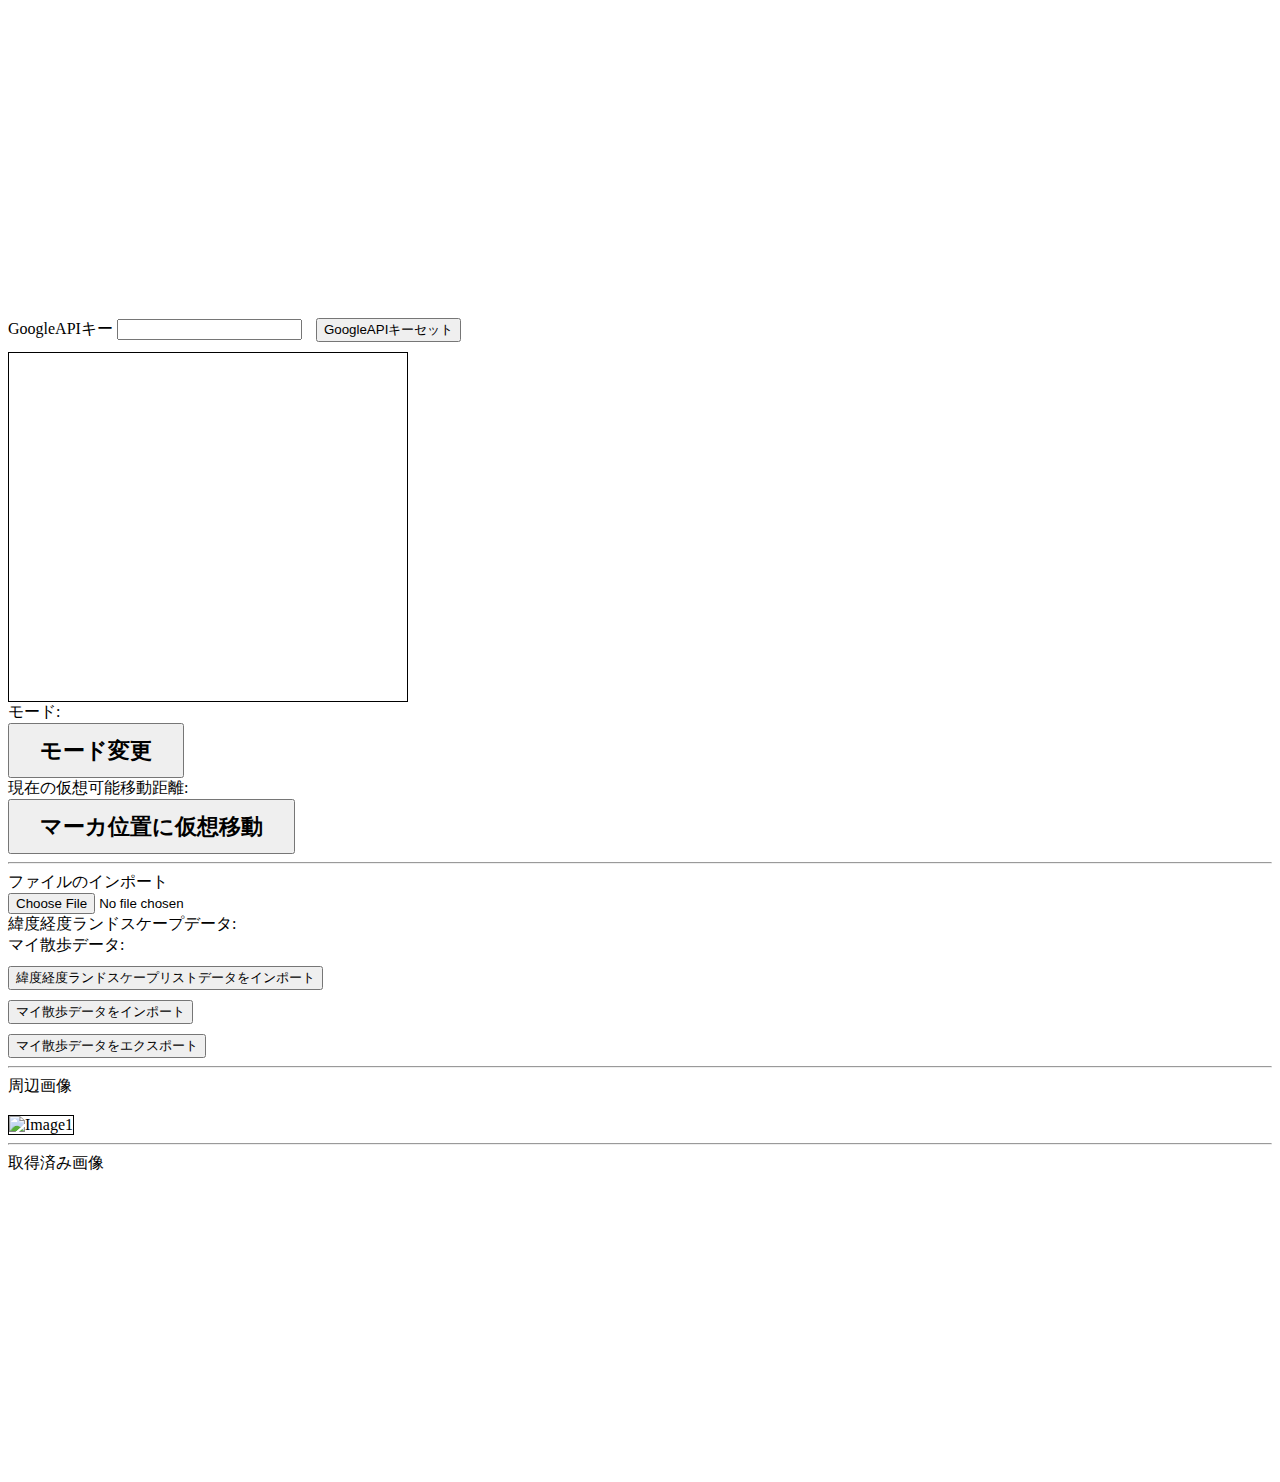
==== index.html @ 6e7190c7 "Add files via upload" ====
<!DOCTYPE HTML>
<html lang="ja">
<head>
<meta charset="UTF-8">
<meta name="viewport" content="initial-scale=1.0, user-scalable=yes">
<title>GoogleMapAPIテスト</title>
<link rel="stylesheet" href="style2.css">
</head>
<body>
<script src="jquery-3.3.1.min.js"></script>
<div class="adbox1">
</div>
<div>
GoogleAPIキー <input type="text" name="GoogleApiKeyTextBox" id="GoogleApiKey1">
<button type="button" name="SetGoogleApiKey" value="SetGoogleApiKey" onclick="SetGoogleApiKey()" style="margin-left:10px; margin-top:10px;">GoogleAPIキーセット</button>
</div>


<div  id="map" style="margin-top:10px; width:400px; height:350px; border:1px solid;">
</div>
<div id="modeDiv">
モード:<span id="modeSpan"></span><br>
<button id="modeChange" style="font-size:1.4em; font-weight:bold; padding:10px 30px;" onclick="modeChange()">モード変更</button>
<br>
現在の仮想可能移動距離:<span id="kanoIdoKyoriSpan"></span><br>
<button id="kasoIdo" style="font-size:1.4em; font-weight:bold; padding:10px 30px;" onclick="kasoIdo()">マーカ位置に仮想移動</button>
<br>
</div>

<hr>
<div id="fileImport">
ファイルのインポート<br>
<input type="file" id="importFile_file"><br>
緯度経度ランドスケープデータ:<span id="LandScapeDataImportFlgSpan"></span><br>
マイ散歩データ:<span id="MySanpoDataImportFlgSpan"></span><br>
<button type="button" id="LandScapeDataImportButton" style="margin-top:10px;" onclick="ImportLandScapeData()">
緯度経度ランドスケープリストデータをインポート
</button><br>
<button type="button" id="MySanpoDataImportButton" style="margin-top:10px;" onclick="ImportMySanpoData()">
マイ散歩データをインポート
</button><br>
<button type="button" id="MySanpoDataExportButton" style="margin-top:10px;" onclick="ExportMySanpoData()">
マイ散歩データをエクスポート
</button><br>


</div>

<hr>
<div id="SyuhenGazoDiv">
周辺画像<br>
<span id="SyuhenGazoSpan"></span><br>
<img id="SyuhenGazoImg" border="1" src="" width="200" height="200" alt="Image1" title="Image1"><br>
</div>

<hr>
<div id="SyutokuZumiImg">
取得済み画像<br>
<span id="SyutokuZumiImgSpan"></span>
</div>

<div class="adbox1">
</div>

<div id="InitScriptTag"></div>

<script type="text/javascript" async defer>
const MODE_SANPO = 0;
const MODE_KASO_IDO = 1;

//GoogleAPIキー
var GoogleAPIKey = ''
var MapMode;
var g_MapOpts;
var g_Map;
var CurrentLat=null;
var CurrentLng=null;
var distOfSanpo= 10.0;
var g_KasoLat=null;
var g_KasoLng=null;
var PrevLat;
var PrevLng;
var IntervalId;
var g_CurrentCircle;
var g_KasoIdoCircle;
var g_GazoSearchCircle;
var g_LandScapeCircleList = [];

var g_IdoKohoMarker;
var g_IdoKohoLat;
var g_IdoKohoLng;

var g_LandScapeList=[];
var g_MySanpoData;

var g_LandScapeDataImportFlg = false;
var g_MySanpoDataImportFlg = false;

var IntervalSecond = 60000;
var GazoSearchRadius = 30.0;

//グーグルマップのMarkerオブジェクトのマップ
var MarkerMap = new Array();

var g_reader = new FileReader();
var g_File;
var fileElem = document.getElementById("importFile_file");
fileElem.onchange = function(event) {
    g_File = event.target.files[0];
};

function SetGoogleApiKey(){
	GoogleAPIKey = document.getElementById("GoogleApiKey1").value;
	Init();
}
function Init(){


	var srcURL = "https://maps.googleapis.com/maps/api/js?key=";
	srcURL += GoogleAPIKey;
	srcURL +="&callback=initMap";
	var s = document.createElement("script");
	s.src = srcURL;	

	var ele = document.getElementById("InitScriptTag");
	ele.appendChild(s);
	
	 
}

function initMap() {
	g_MapOpts = {
	zoom: 14,//ズームレベル
	center: new google.maps.LatLng(35.6807527,139.7600500)
	};
	g_Map = new google.maps.Map(document.getElementById("map"), g_MapOpts);
  
	CurrentLat=null;
	CurrentLng=null;
  
	MapMode =  MODE_SANPO;
	drawMode();
	
	//仮想移動候補のマークを初期位置にセット
	g_KasoLat = 34.7693884;
	g_KasoLng = 138.0123801;	
	//34.7693884,138.0123801,
	InitKasoKaouIdoKyoriCircle(g_KasoLat,g_KasoLng);
	InitGazoSearchCircle(g_KasoLat,g_KasoLng);
	
	InitCenterCircle(35.6807527,139.7600500);

	
	UpdateSanpoKyori();
	IntervalId = setInterval(function(){
	UpdateSanpoKyori()
	}, IntervalSecond);
	
	//仮想移動候補サークルをクリックしたときの処理
	g_KasoIdoCircle.addListener('click', function(e){
		if(MapMode == MODE_KASO_IDO){
			g_IdoKohoLat = e.latLng.lat();
			g_IdoKohoLng = e.latLng.lng();

			var retVal = IsInIdoKanoHankei(g_IdoKohoLat, g_IdoKohoLng);
			if(retVal == true){
				g_IdoKohoMarker.setPosition(new google.maps.LatLng(g_IdoKohoLat, g_IdoKohoLng));
				var a=1.0
				a++;
				
			}
			
		}
	});
	
	//画像検索範囲サークルをクリックしたときの処理
	g_GazoSearchCircle.addListener('click', function(e){
		if(MapMode == MODE_KASO_IDO){
			g_IdoKohoLat = e.latLng.lat();
			g_IdoKohoLng = e.latLng.lng();

			var retVal = IsInIdoKanoHankei(g_IdoKohoLat, g_IdoKohoLng);
			if(retVal == true){
				g_IdoKohoMarker.setPosition(new google.maps.LatLng(g_IdoKohoLat, g_IdoKohoLng));
				var a=1.0
				a++;
				
			}
			
		}
	});
	

	InitMySanpoData();
	DisplayGetGazoURLList();
	
	
}
function kasoIdo(){
	dist1 = distance(g_KasoLat, g_KasoLng, g_IdoKohoLat, g_IdoKohoLng);
	if(dist1 <= distOfSanpo){
		distOfSanpo -= dist1
		g_KasoLat = g_IdoKohoLat;
		g_KasoLng = g_IdoKohoLng;
		drawKasoKanouIdoKyori(g_KasoLat, g_KasoLng, distOfSanpo);
		drawGazoSearchCircle(g_KasoLat, g_KasoLng);
		
		spanElem = document.getElementById("kanoIdoKyoriSpan");
		spanElem.innerHTML = distOfSanpo;
		spanElem.innerHTML += "(m)";

		alert("移動しました");
		
	}
}
function modeChange(){
	if(MapMode == MODE_SANPO){
		MapMode = MODE_KASO_IDO;
		clearInterval(IntervalId);
		
	}else if(MapMode == MODE_KASO_IDO){
		MapMode = MODE_SANPO;
		IntervalId = setInterval(function(){
			UpdateSanpoKyori()
		}, IntervalSecond);
	}
	drawMode();
}

function UpdateSanpoKyori(){
	if(navigator.geolocation){
		navigator.geolocation.getCurrentPosition(
			function ( position )
			{
				var data1 = position.coords ;
				var dist = 0.0;
				var spanElem;
				// データの整理
				if(CurrentLat != null){
					PrevLat = CurrentLat;
					PrevLng = CurrentLng;
					
					dist = distance(PrevLat, PrevLng, data1.latitude, data1.longitude);
					distOfSanpo += dist;
					

				}
				if(g_KasoLat == null){
					g_KasoLat = data1.latitude;
					g_KasoLng = data1.longitude;
				}

				spanElem = document.getElementById("kanoIdoKyoriSpan");
				spanElem.innerHTML = distOfSanpo;
				spanElem.innerHTML += "(m)";

				
				CurrentLat = data1.latitude;
				CurrentLng = data1.longitude;
				drawCenterCircle(CurrentLat, CurrentLng);
				drawKasoKanouIdoKyori(g_KasoLat, g_KasoLng, distOfSanpo)
				drawGazoSearchCircle(g_KasoLat, g_KasoLng);
				
				alert(CurrentLat);
				alert(CurrentLng);
				
				
				g_Map.setCenter(new google.maps.LatLng(CurrentLat, CurrentLng));
				
				
			},
			function ( error )
			{
				alert("現在位置をセットできませんでした");
			},
			//オプション
			{
				"enableHighAccuracy": false,
				"timeout": 8000,
				"maximumAge": 2000
			}
		);
		

	}else{
		alert("現在位置算出機能がありません");
	}
}

function IsInIdoKanoHankei(lat1, lng1){
	var dist1 = distance(lat1, lng1, g_KasoLat, g_KasoLng);
	
	if(dist1 <= distOfSanpo){
		return true;
	}
	
	return false;
}


/**
 * ２地点間の距離(m)を求める
 * ヒュベニの公式から求めるバージョン
 *
 * @param float $lat1 緯度１
 * @param float $lon1 経度１
 * @param float $lat2 緯度２
 * @param float $lon2 経度２
 * @param boolean $mode 測地系 true:世界(default) false:日本
 * @return float 距離(m)
 */
function distance($lat1, $lon1, $lat2, $lon2, $mode=true)
{

	if($lat1 == $lat2 && $lon1 == $lon2 || $lat1 == ""  || $lon1 == "" || $lat2 == "" || $lon2 == "" ){
		return 0.0;
	}

    // 緯度経度をラジアンに変換
    $radLat1 = deg2rad($lat1); // 緯度１
    $radLon1 = deg2rad($lon1); // 経度１
    $radLat2 = deg2rad($lat2); // 緯度２
    $radLon2 = deg2rad($lon2); // 経度２

    // 緯度差
    $radLatDiff = $radLat1 - $radLat2;

    // 経度差算
    $radLonDiff = $radLon1 - $radLon2;

    // 平均緯度
    $radLatAve = ($radLat1 + $radLat2) / 2.0;

    // 測地系による値の違い
    $a = $mode ? 6378137.0 : 6377397.155; // 赤道半径
    $b = $mode ? 6356752.314140356 : 6356078.963; // 極半径
    //$e2 = ($a*$a - $b*$b) / ($a*$a);
    $e2 = $mode ? 0.00669438002301188 : 0.00667436061028297; // 第一離心率^2
    //$a1e2 = $a * (1 - $e2);
    $a1e2 = $mode ? 6335439.32708317 : 6334832.10663254; // 赤道上の子午線曲率半径

    $sinLat = Math.sin($radLatAve);
    $W2 = 1.0 - $e2 * ($sinLat*$sinLat);
    $M = $a1e2 / (Math.sqrt($W2)*$W2); // 子午線曲率半径M
    $N = $a / Math.sqrt($W2); // 卯酉線曲率半径

    $t1 = $M * $radLatDiff;
    $t2 = $N * Math.cos($radLatAve) * $radLonDiff;
    $dist = Math.sqrt(($t1*$t1) + ($t2*$t2));

    return $dist;
}

function deg2rad(degrees) {
  return degrees * Math.PI / 180;
};

function rad2deg(radian){
        return radian * 360/(2*Math.PI);
}



function drawMode(){
	var spanElem = document.getElementById("modeSpan")
	spanElem.style.fontSize = "20px";
	if(MapMode == MODE_SANPO){
		spanElem.innerHTML = "散歩(移動可能距離補充)"
	}else if(MapMode == MODE_KASO_IDO){
		spanElem.innerHTML = "仮想移動";
	}
}

function InitGazoSearchCircle(centerLat, centerLng){
    var circleOptions = { 
        center: new google.maps.LatLng(centerLat, centerLng),  // 中心点(google.maps.LatLng)
        fillColor: '#dddddd',   // 塗りつぶし色
        fillOpacity: 0.5,       // 塗りつぶし透過度（0: 透明 ⇔ 1:不透明）
        radius: GazoSearchRadius,           // 半径（ｍ）
        strokeColor: '#ff0000', // 外周色
        strokeOpacity: 1,       // 外周透過度（0: 透明 ⇔ 1:不透明）
        strokeWeight: 1         // 外周太さ（ピクセル）
    };
    // 丸を設定
    g_GazoSearchCircle = new google.maps.Circle(circleOptions);
    g_GazoSearchCircle.setMap(g_Map);

}
function drawGazoSearchCircle(centerLat, centerLng){
	g_GazoSearchCircle.setCenter(new google.maps.LatLng(centerLat, centerLng));
}

function drawIdoKohoMarker(centerLat, centerLng){
	g_IdoKohoMarker.setPosition(centerLat, centerLng);
}

function InitKasoKaouIdoKyoriCircle(centerLat, centerLng){
    var circleOptions = { 
        center: new google.maps.LatLng(centerLat, centerLng),  // 中心点(google.maps.LatLng)
        fillColor: '#ff0000',   // 塗りつぶし色
        fillOpacity: 0.5,       // 塗りつぶし透過度（0: 透明 ⇔ 1:不透明）
        radius: 1.0,           // 半径（ｍ）
        strokeColor: '#ff0000', // 外周色
        strokeOpacity: 1,       // 外周透過度（0: 透明 ⇔ 1:不透明）
        strokeWeight: 1         // 外周太さ（ピクセル）
    };
    // 丸を設定
    g_KasoIdoCircle = new google.maps.Circle(circleOptions);
    g_KasoIdoCircle.setMap(g_Map);
    
	g_IdoKohoMarker = new google.maps.Marker({ // マーカーの追加
		icon: {
			fillColor: "#00dd00",                //塗り潰し色
			fillOpacity: 0.8,                    //塗り潰し透過率
			path: google.maps.SymbolPath.CIRCLE, //円を指定
			scale: 8,                           //円のサイズ
			strokeColor: "#00FF00",              //枠の色
			strokeWeight: 1.0                    //枠の透過率
		},
		position: new google.maps.LatLng(centerLat, centerLng), // マーカーを立てる位置を指定
		visible: true
	   });
	   
	g_IdoKohoMarker.setMap(g_Map);
}
function drawKasoKanouIdoKyori(centerLat, centerLng, idoKanoKyori){
	if(idoKanoKyori <= 1.0){
		idoKanoKyori = 1.0;
	}
    // 丸を設定
    g_KasoIdoCircle.setCenter(new google.maps.LatLng(centerLat, centerLng));
    g_KasoIdoCircle.setRadius(idoKanoKyori);
}

function InitCenterCircle(centerLat, centerLng){
    var circleOptions = { 
        center: new google.maps.LatLng(centerLat, centerLng),  // 中心点(google.maps.LatLng)
        fillColor: '#0000ff',   // 塗りつぶし色
        fillOpacity: 0.5,       // 塗りつぶし透過度（0: 透明 ⇔ 1:不透明）
        radius: 5.0,           // 半径（ｍ）
        strokeColor: '#0000ff', // 外周色
        strokeOpacity: 1,       // 外周透過度（0: 透明 ⇔ 1:不透明）
        strokeWeight: 1         // 外周太さ（ピクセル）
    };
 
    // 丸を設定
    g_CurrentCircle = new google.maps.Circle(circleOptions);
    g_CurrentCircle.setMap(g_Map)
}
function drawCenterCircle(centerLat, centerLng){
	g_CurrentCircle.setCenter(new google.maps.LatLng(centerLat, centerLng));
	
}
function drawStar(LeftTopLat, LeftTopLng, width1, height1){

	//ポリゴンオブジェクト
	var bermudaTriangle;
	var dx = width1 / 2.0;
	var dy = height1 / 2.0;
	//ポリゴンを描画する図形の各頂点の緯度・経度を配列で指定
	var triangleCoords = [
	    new google.maps.LatLng(LeftTopLat, LeftTopLng+dx),
		new google.maps.LatLng(LeftTopLat+dy, LeftTopLng+width1),
		new google.maps.LatLng(LeftTopLat+height1, LeftTopLng+dx),
		new google.maps.LatLng(LeftTopLat+dy, LeftTopLng)
	];
	//ポリゴン生成
	bermudaTriangle = new google.maps.Polygon({
	    //ポリゴンのオプション設定
	    paths: triangleCoords, //パス配列
	    strokeColor: '#FF0000', //ストロークの色
	    strokeOpacity: 0.8, //ストロークの透明度
	    strokeWeight: 2, //ストロークの幅
	    fillColor: '#FF0000', //フィルの色
	    fillOpacity: 1.0 //フィルの透明度
	});
	//ポリゴンを地図に追加
	bermudaTriangle.setMap(g_Map);

	var color = ["#FFD700","#FFA500","#FFD700","#FFA500","#FFD700","#FFA500"];
	var count = 0;
	setInterval(function(){
	bermudaTriangle.setOptions({
	fillColor: color[count]
	});
	count = (count + 1) % color.length;
	}, 500);

	marker = new google.maps.Marker({ // マーカーの追加
	      position: new google.maps.LatLng(LeftTopLat, LeftTopLng), // マーカーを立てる位置を指定
	      visible: true
	   });
	   
	marker.setMap(g_Map);
	   
   
}

function reqListener() {
	console.log(this.responseText);

	var oParser = new DOMParser();
	var oDOM = oParser.parseFromString(this.responseText, "application/xml");
}


function ImportLandScapeData(){
      var fileRef = document.getElementById('importFile_file');
	  var content;
	  var landScape1;
	  
      if (1 <= fileRef.files.length) {
			var reader = new FileReader();
			//ファイル読み出し完了後の処理を記述
			reader.onload = function (theFile) {
				var content = theFile.target.result;
				g_LandScapeList = JSON.parse(content);
			
				for(var i=0; i<g_LandScapeList.length; i++){
					landScape1 = g_LandScapeList[i];
					g_LandScapeMarker = new google.maps.Marker({ // マーカーの追加
						icon: {
							fillColor: "#90877C",                //塗り潰し色
							fillOpacity: 0.8,                    //塗り潰し透過率
							path: google.maps.SymbolPath.CIRCLE, //円を指定
							scale: 8,                           //円のサイズ
							strokeColor: "#90877C",              //枠の色
							strokeWeight: 1.0                    //枠の透過率
						},
						position: new google.maps.LatLng(landScape1.latitude, landScape1.longitude), // マーカーを立てる位置を指定
						visible: true
					   });
					
						//画像検索範囲サークルをクリックしたときの処理
						g_LandScapeMarker.addListener('click', function(e){
							landScape2 = GetCorrenspondLandScape(this.position.lat(), this.position.lng());
							var latlng2 = new google.maps.LatLng(this.position.lat(), this.position.lng());
							
							dist1 = distance(this.position.lat(), this.position.lng(), g_KasoLat, g_KasoLng);
							
							
							
							spanElem = document.getElementById("SyuhenGazoSpan");
							imgElem = document.getElementById("SyuhenGazoImg");
							
							/*
							var url1 = landScape2.URL;
							var img = new Image();
							img.crossOrigin = 'anonymous';
							img.src = url1;
							img.onload = function(){
								var a=1;
								a++;
							}
							*/
							
							if(dist1 <= GazoSearchRadius){
								var infoWindowStr = "";
								
								infoWindowStr += "画像を発見!<br>";
								infoWindowStr += "<a href='";
								infoWindowStr += landScape2.URL;
								infoWindowStr += "' target=";
								infoWindowStr += "'_blank'>";
								infoWindowStr += landScape2.title;
								infoWindowStr += "</a>";
								infoWindowStr += "<br>";
								/*
								infoWindowStr += "<img = src='";
								infoWindowStr += landScape2.URL;
								infoWindowStr += "' /><br>"
								*/
								
								var iwopts = {
									content:infoWindowStr,
									position: latlng2
								}
								
								var infowindow = new google.maps.InfoWindow(iwopts);
								infowindow.open(g_Map);
								
								
								/*
								var oReq = new XMLHttpRequest();
								oReq.addEventListener("load", reqListener);
								oReq.open("GET", landScape2.URL, false);
								oReq.send();
								*/
							
								spanElem.innerHTML = "画像を発見!";
								imgElem.src = landScape2.URL;

								
								if(!g_MySanpoData.urlList.includes(landScape2.URL)){
									g_MySanpoData.urlList.push(landScape2.URL);
									DisplayGetGazoURLList();
								}
								
								
							}else{
								spanElem.innerHTML = "";
								imgElem.src = "";
							}
						});
					
					
					   
					g_LandScapeMarker.setMap(g_Map);
					g_LandScapeCircleList.push(g_LandScapeMarker);
				}
				    
				g_LandScapeDataImportFlg = true;
				DisplayDataImportTab();
			}

		//ファイル読み出し
        reader.readAsText(fileRef.files[0], "utf-8");

      }

}

function GetCorrenspondLandScape(latitude1, longitude1){
	var dist1 = distance(latitude1, longitude1, g_LandScapeList[0].latitude, g_LandScapeList[0].longitude);
	var targetLandScape = g_LandScapeList[0];
	var dist2;
	
	for(var i=0; i<g_LandScapeList.length; i++){
		landScape1 = g_LandScapeList[i];
		dist2 = distance(latitude1, longitude1, landScape1.latitude, landScape1.longitude);
		if(dist1 > dist2){
			targetLandScape = landScape1;
			dist1 = dist2;
		} 
	}
	return targetLandScape;
}

function DisplayDataImportTab(){

	var spanElem1 = document.getElementById("LandScapeDataImportFlgSpan");
	var spanElem2 = document.getElementById("MySanpoDataImportFlgSpan");
	
	if(g_LandScapeDataImportFlg == true){
		spanElem1.innerHTML = "インポート済み";
	}else{
		spanElem1.innerHTML = "インポート未完了";
	}


	if(g_MySanpoDataImportFlg == true){
		spanElem2.innerHTML = "インポート済み";
	}else{
		spanElem2.innerHTML = "インポート未完了";
	}
}

function ImportMySanpoData(){
      var fileRef = document.getElementById('importFile_file');
	  var content;
	  
	if (1 <= fileRef.files.length) {
		var reader = new FileReader();
		//ファイル読み出し完了後の処理を記述
		reader.onload = function (theFile) {
			var content = theFile.target.result;
			g_MySanpoData = JSON.parse(content);
			
			g_IdoKohoLat = g_MySanpoData.idoKohoLat;
			g_IdoKohoLng = g_MySanpoData.idoKohoLng;
			g_KasoLat = g_MySanpoData.kasoLat;
			g_KasoLng = g_MySanpoData.kasoLng;
			distOfSanpo = g_MySanpoData.distOfSanpo;
			
			
			drawKasoKanouIdoKyori(g_MySanpoData.kasoLat, g_MySanpoData.kasoLng, distOfSanpo);
			drawIdoKohoMarker(g_MySanpoData.idoKohoLat, g_MySanpoData.idoKohoLng);
			DisplayGetGazoURLList();
			
			g_MySanpoDataImportFlg = true;
			DisplayDataImportTab();
		}
			
		//ファイル読み出し
        reader.readAsText(fileRef.files[0], "utf-8");
	}
}


function ExportMySanpoData(){
	g_MySanpoData.distOfSanpo = distOfSanpo;
	g_MySanpoData.idoKohoLat = g_IdoKohoLat;
	g_MySanpoData.idoKohoLng = g_IdoKohoLng;
	g_MySanpoData.kasoLat = g_KasoLat;
	g_MySanpoData.kasoLng = g_KasoLng;

	//ファイルを作ってダウンロードします。
	var resultJson = JSON.stringify(g_MySanpoData);
	var downLoadLink = document.createElement("a");
	downLoadLink.download = "MySanpoData.json";
	downLoadLink.href = URL.createObjectURL(new Blob([resultJson], {type: "text.plain;charset=utf-8;"}));
	downLoadLink.dataset.downloadurl = ["text/plain", downLoadLink.download, downLoadLink.href].join(":");
	downLoadLink.click();
}

function InitMySanpoData(){

	g_MySanpoData = new MySanpoData([], distOfSanpo, g_IdoKohoLat, g_IdoKohoLng, g_KasoLat,  g_KasoLng)

}



function DisplayGetGazoURLList(){
	var spanElem = document.getElementById("SyutokuZumiImgSpan");
	
	//取得済み画像のspanをクリア
	while(spanElem.firstChild != null){ spanElem.removeChild(spanElem.firstChild); }
	
	var spanElem2 = document.createElement("span");
	spanElem2.innerHTML = "取得件数:"
	spanElem2.innerHTML += g_MySanpoData.urlList.length;
	spanElem2.innerHTML += "　/　"
	spanElem2.innerHTML += g_LandScapeList.length;
	
	var brElem = document.createElement("br");
	
	spanElem.appendChild(spanElem2);
	spanElem.appendChild(brElem);	
	
	for(var i=0; i<g_MySanpoData.urlList.length; i++){
		var title = GetGazoTitleFromURL(g_MySanpoData.urlList[i]);
		
		var linkElem = document.createElement("a");
		linkElem.href = g_MySanpoData.urlList[i];
		linkElem.innerHTML = title;
		linkElem.target = "_blank";
		
		brElem = document.createElement("br");
		
		spanElem.appendChild(linkElem);
		spanElem.appendChild(brElem);
		
	}
	
	
}
function GetGazoTitleFromURL(url1){
	
	for(var i=0; i<g_LandScapeList.length; i++){
		if(url1 == g_LandScapeList[i].URL){
			return g_LandScapeList[i].title;
		}
	}
	
	return "";
}


//マイ散歩データのコンストラクタ
function MySanpoData(urlList, distOfSanpo, idoKohoLat, idoKohoLng, kasoLat,  kasoLng){
	this.urlList = urlList;
	this.distOfSanpo = distOfSanpo;
	this.idoKohoLat = idoKohoLat;
	this.idoKohoLng = idoKohoLng;
	this.kasoLat = kasoLat;
	this.kasoLng = kasoLng;
}

</script>

</body>
</html>
---- style2.css ----
div{
 /* �{�b�N�X�\���p */
 /* border: solid 3px red; */
 border: none;
 box-sizing: border-box;

 }
 
.adbox1{
 width: 950px;
 height:300px;
 border-color: black;
}
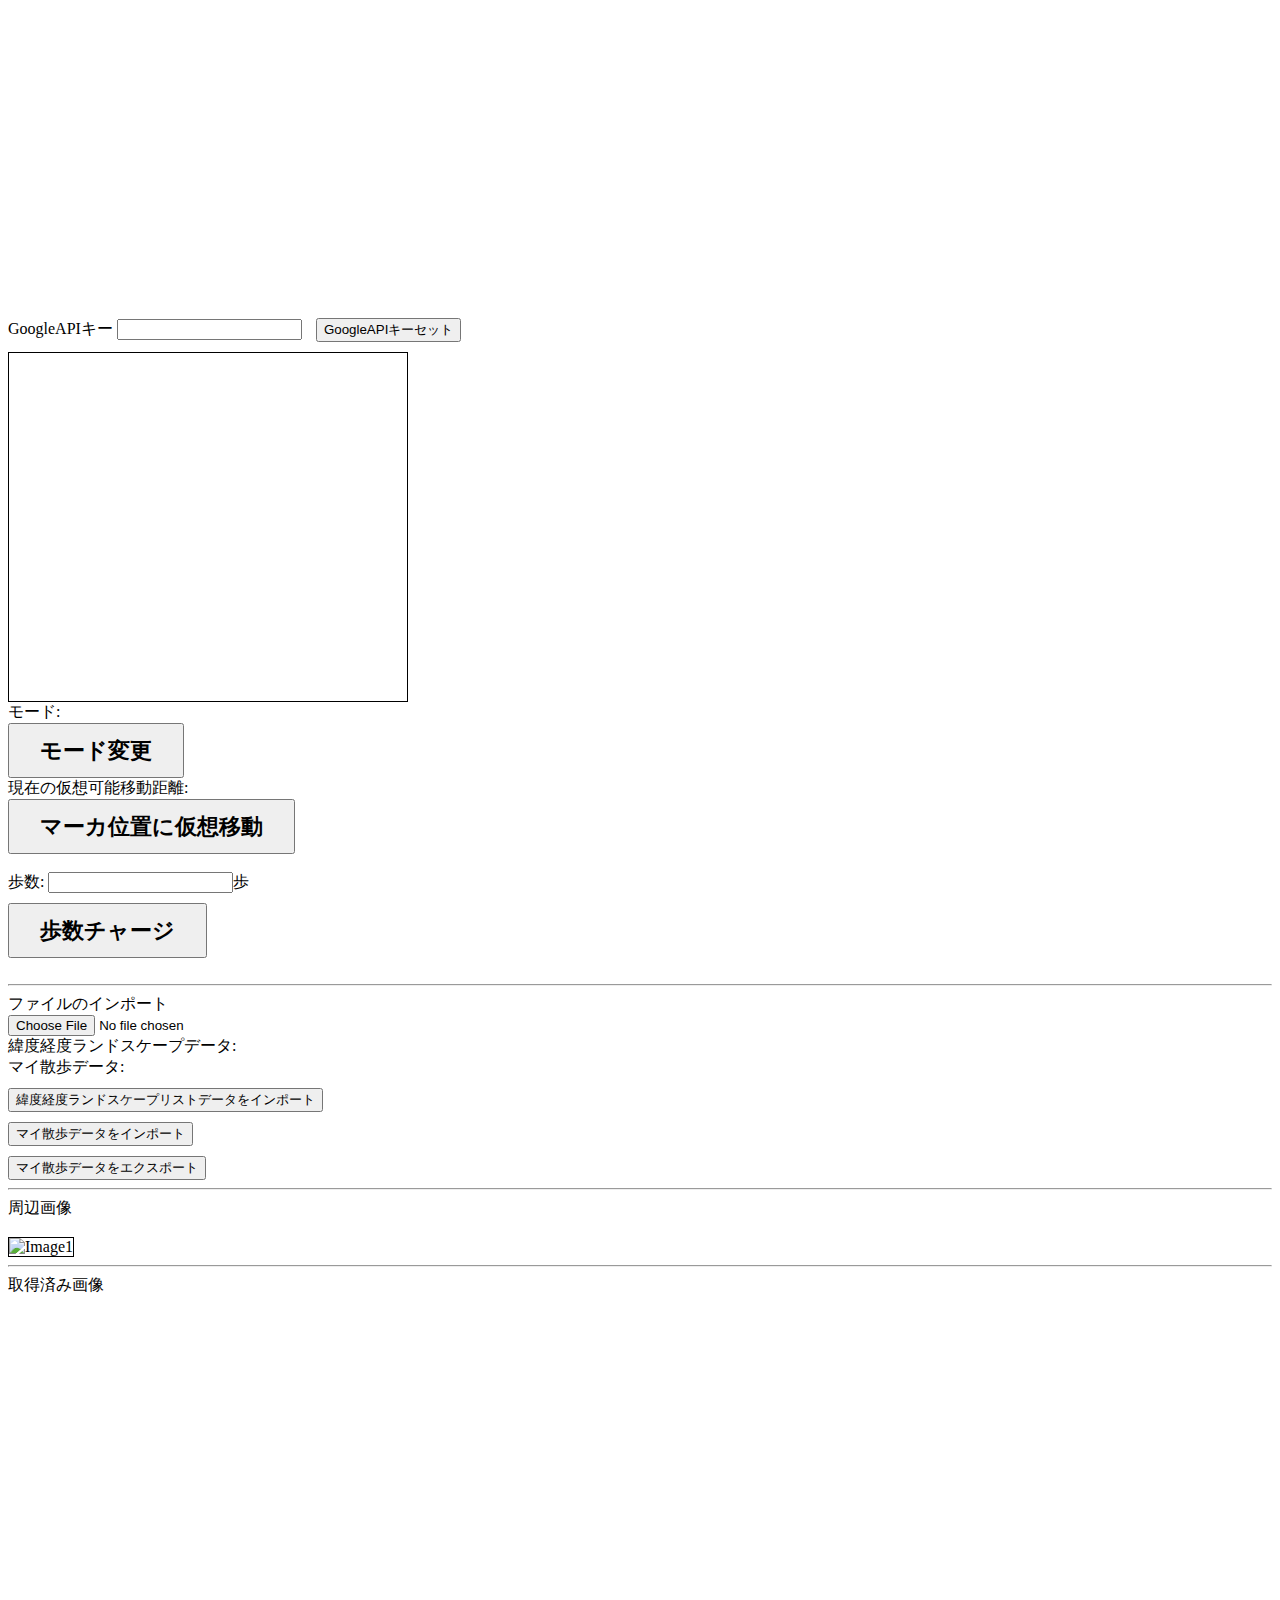
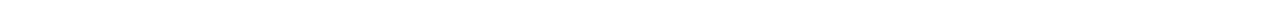
==== commit 283b9eca: "Add files via upload" ====
--- a/index.html
+++ b/index.html
@@ -24,7 +24,11 @@
 <br>
 現在の仮想可能移動距離:<span id="kanoIdoKyoriSpan"></span><br>
 <button id="kasoIdo" style="font-size:1.4em; font-weight:bold; padding:10px 30px;" onclick="kasoIdo()">マーカ位置に仮想移動</button>
-<br>
+<br><br>
+歩数:
+<input type="text" id="hosuText">歩<br>
+<button id="hosuCharge"style="font-size:1.4em; font-weight:bold; padding:10px 30px; margin-top:10px" onclick="hosuCharge()">歩数チャージ</button>
+<br><br>
 </div>
 
 <hr>
@@ -96,7 +100,7 @@
 var g_LandScapeDataImportFlg = false;
 var g_MySanpoDataImportFlg = false;
 
-var IntervalSecond = 60000;
+var IntervalSecond = 20000;
 var GazoSearchRadius = 30.0;
 
 //グーグルマップのMarkerオブジェクトのマップ
@@ -261,11 +265,11 @@
 				drawKasoKanouIdoKyori(g_KasoLat, g_KasoLng, distOfSanpo)
 				drawGazoSearchCircle(g_KasoLat, g_KasoLng);
 				
-				alert(CurrentLat);
-				alert(CurrentLng);
+				//alert(CurrentLat);
+				//alert(CurrentLng);
 				
 				
-				g_Map.setCenter(new google.maps.LatLng(CurrentLat, CurrentLng));
+				//g_Map.setCenter(new google.maps.LatLng(CurrentLat, CurrentLng));
 				
 				
 			},
@@ -588,8 +592,8 @@
 								*/
 							
 								spanElem.innerHTML = "画像を発見!";
-								imgElem.src = landScape2.URL;
-
+								//imgElem.src = landScape2.URL;
+								imgElem.src = "https://raw.githubusercontent.com/NanjoMiyako/Sanpo/master/sampleData/gazo2/19.jpg";
 								
 								if(!g_MySanpoData.urlList.includes(landScape2.URL)){
 									g_MySanpoData.urlList.push(landScape2.URL);
@@ -618,6 +622,23 @@
 
       }
 
+}
+
+function hosuCharge(){
+	var textElem = document.getElementById("hosuText");
+	var hosu = textElem.value;
+	
+	if(isNaN(hosu)){
+		alert("歩数には数値を入力してください")
+		return;
+	}
+	hosu = parseInt(hosu)
+	//歩数の目安の身長として120cmを想定,(単位:m)
+	hokouKyori = 120 * 0.45 * hosu / 100;
+	distOfSanpo += hokouKyori;
+	UpdateSanpoKyori()
+	
+	textElem.value = ""
 }
 
 function GetCorrenspondLandScape(latitude1, longitude1){
